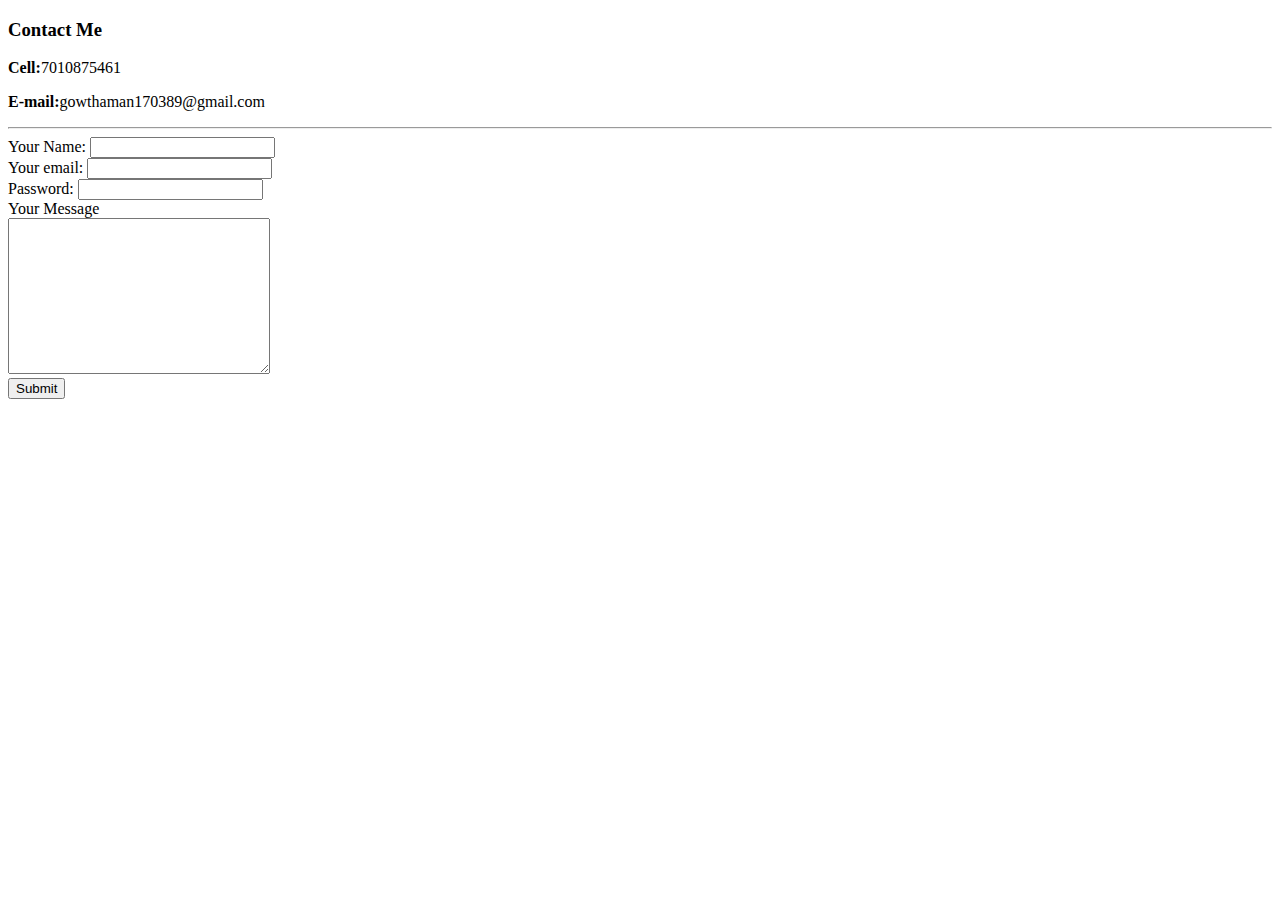
==== contact.html @ 7e140c97 "My Initial cv files" ====
<!DOCTYPE html>
<html lang="en" dir="ltr">

<head>
  <meta charset="utf-8">
  <title>Contact</title>
</head>

<body>
  <h3>Contact Me</h3>
  <p><b>Cell:</b>7010875461</p>
  <p><b>E-mail:</b>gowthaman170389@gmail.com</p>
  <hr>
  <form  action="mailto:gownat89@gmail.com" method="post" enctype="text/plain">
    <label>Your Name:</label>
    <input type="text" name="Your Name" value=""><br>
    <label>Your email:</label>
    <input type="email" name="YourEmail" value=""><br>
    <label>Password:</label>
    <input type="password" name="" ><br>
    <label>Your Message</label><br>
    <textarea name="YourMessage" rows="10" cols="30"></textarea><br>
    <input type="submit" name="">





  </form>


</body>

</html>
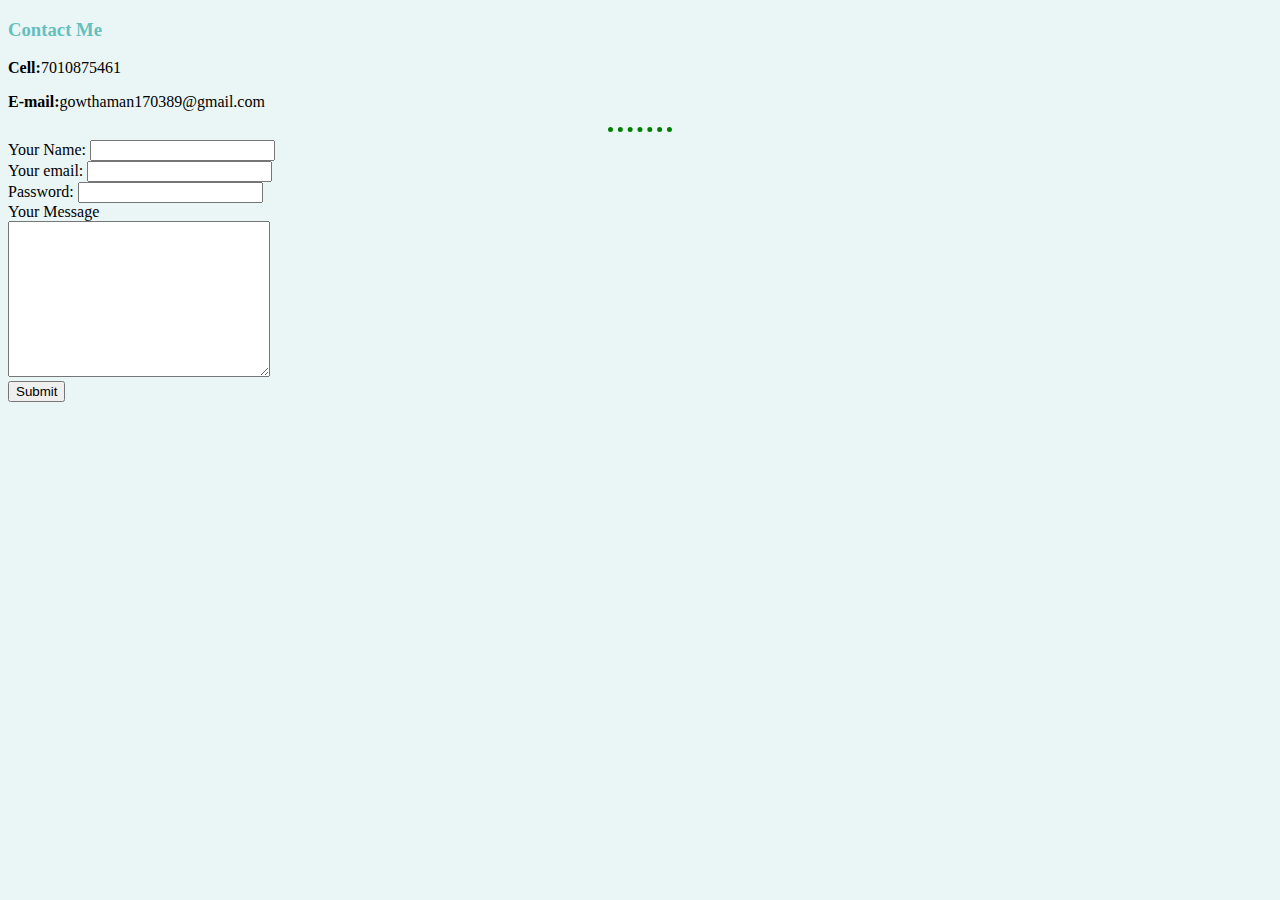
==== commit 3bf15438: "Update contact.html" ====
--- a/contact.html
+++ b/contact.html
@@ -4,6 +4,8 @@
 <head>
   <meta charset="utf-8">
   <title>Contact</title>
+  <link rel="stylesheet" href="styles.css">
+
 </head>
 
 <body>
--- a/styles.css
+++ b/styles.css
@@ -0,0 +1,16 @@
+body {
+  background-color:#EAF6F6;
+}
+hr {
+  border-style: none;
+  border-top-style: dotted;
+  border-color: green;
+  border-width: 5px;
+  width: 5%;
+}
+h1 {
+  color:#66BFBF;
+}
+h3 {
+  color:#66BFBF;
+}
